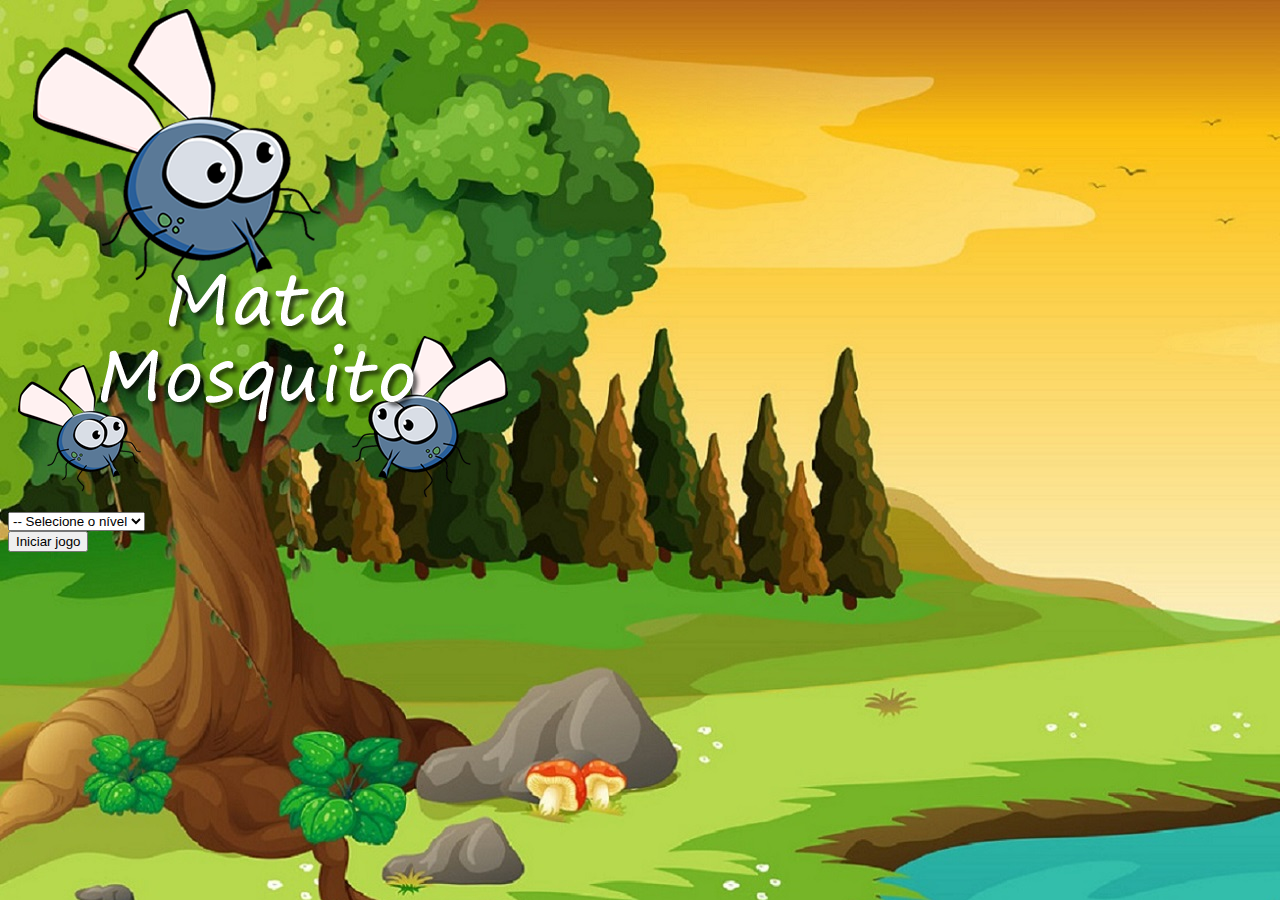
==== index.html @ 343ae0bc "Jogo Final" ====
<!DOCTYPE html>
<html lang="pt-br">

<head>
    <meta charset="UTF-8">
    <meta http-equiv="X-UA-Compatible" content="IE=edge">
    <meta name="viewport" content="width=device-width, initial-scale=1.0">
    <script>
        function iniciarJogo() {
            var nivel = document.getElementById('nivel').value
            if (nivel === '') {
                alert("Selecione um nível para jogar")
                return false
            }
            window.location.href = ('app.html?' + nivel)
        }
    </script>
    <link href="https://cdn.jsdelivr.net/npm/bootstrap@5.1.3/dist/css/bootstrap.min.css" rel="stylesheet"
        integrity="sha384-1BmE4kWBq78iYhFldvKuhfTAU6auU8tT94WrHftjDbrCEXSU1oBoqyl2QvZ6jIW3" crossorigin="anonymous">
    <link rel="stylesheet" href="estilo.css">
    <title>Jogo - Mata Mosquito</title>
</head>

<body>
    <div class="container">
        <div class="row">
            <div class="col">
                <div class="d-flex justify-content-center">
                    <img src="imagens/game.png">
                </div>
            </div>
        </div>
        <div class="row">
            <div class="col">
                <div class="d-flex justify-content-center">
                    <div class="mb-2">
                        <select id="nivel" class="form-control">
                            <option value=""> -- Selecione o nível</option>
                            <option value="normal"> Normal</option>
                            <option value="dificil"> Difícil</option>
                            <option value="chucknorris"> Chuck Norris</option>
                        </select>
                    </div>
                </div>

            </div>
            <div class="row">
                <div class="col">
                    <div class="d-flex justify-content-center">
                        <button onclick="iniciarJogo()" type="buttom" class="btn btn-danger btn-lg">Iniciar
                            jogo</button>
                    </div>
                </div>
            </div>
        </div>
    </div>
</body>

</html>
---- estilo.css ----
html{
    cursor: url(imagens/mata_mosca.png) 30 30, auto;
}
body{
    background: url(imagens/bg.jpg) no-repeat;
}
.painel{
   position: absolute;
   width: 190px;
   padding: 10px;
   left: 0px;
   bottom: 0px;
   border-top: solid 1px #FFF;
   background-color: #FFF;
   opacity: 0.7;
}
.vidas{
    float: left;
}
.cronometro{
    float: left;
    font-size: 20px;
    font-weight: bold;
}
.mosquito1{
    width: 50px;
    height: 50px;
}
.mosquito2{
    width: 70px;
    height: 70px;
}
.mosquito3{
    width: 90px;
    height: 90px;
}
.ladoA{
    transform: scaleX(1);
}
.ladoB{
    transform: scaleX(-1);
}
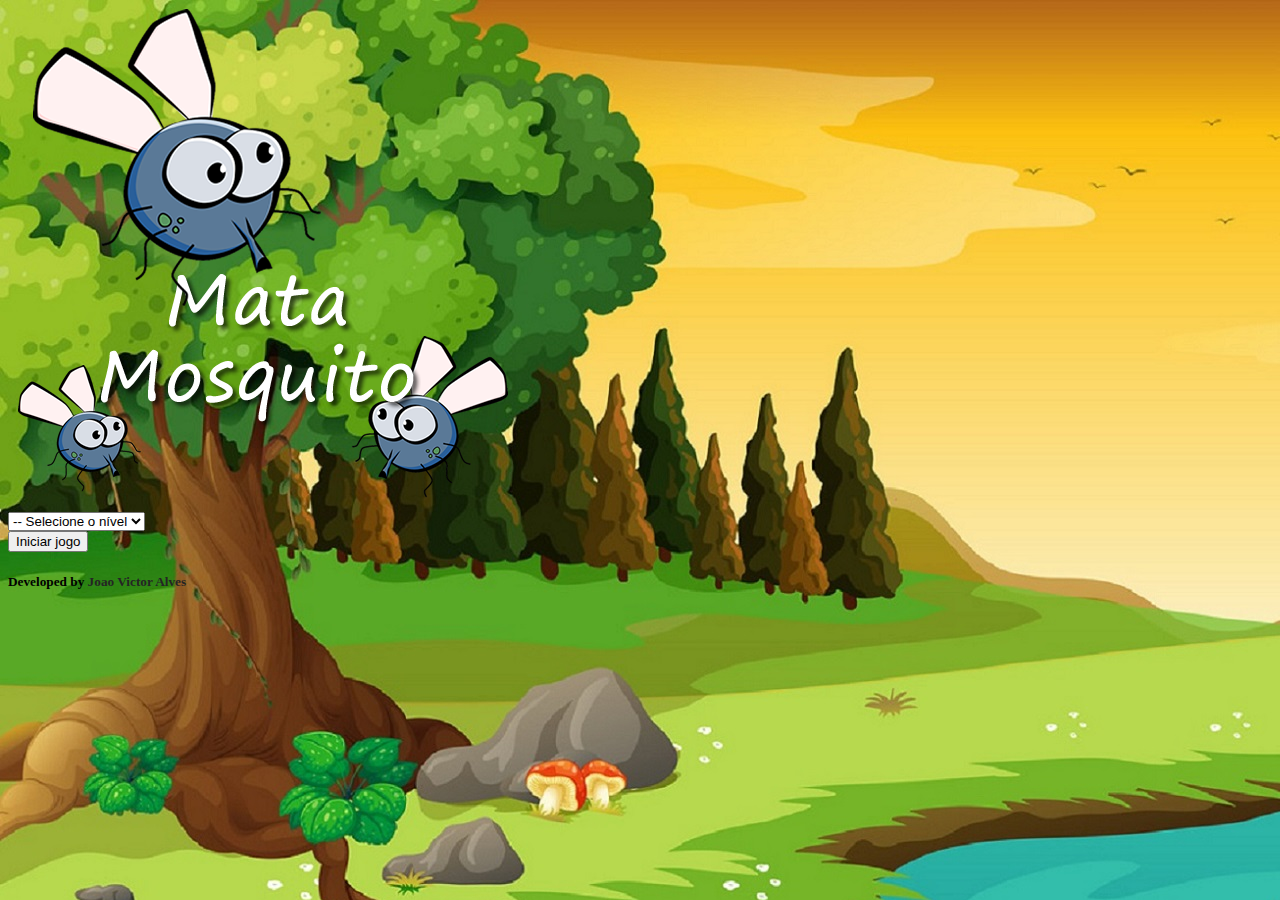
==== commit 8f44f968: "Credits" ====
--- a/index.html
+++ b/index.html
@@ -53,6 +53,17 @@
                 </div>
             </div>
         </div>
+
+        <div class="row">
+            <div class="col">
+                <div class="d-flex justify-content-center">
+                    <div class="mt-3">
+                        <h5>Developed by <a href="https://github.com/joaoVictorBAlves">Joao Victor Alves</a></h5>
+                    </div>
+                </div>
+            </div>
+        </div>
+    </div>
     </div>
 </body>
 
--- a/estilo.css
+++ b/estilo.css
@@ -3,6 +3,13 @@
 }
 body{
     background: url(imagens/bg.jpg) no-repeat;
+}
+a{
+    text-decoration: none;
+    color: rgb(37, 37, 37);
+}
+a:hover{
+    color: rgb(255, 255, 255);
 }
 .painel{
    position: absolute;
